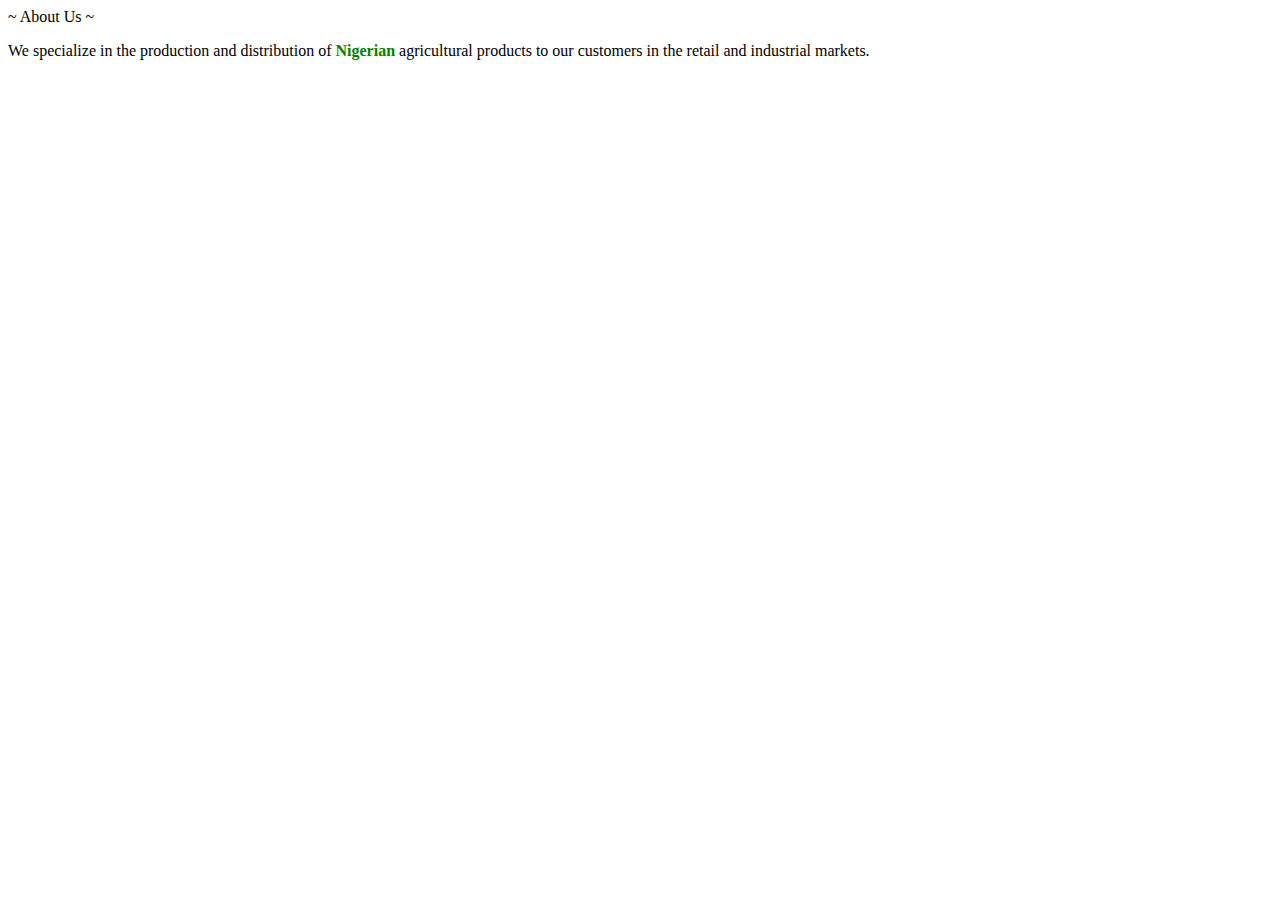
==== aboutUs.htm @ f9ad3686 "Add files via upload" ====
<!DOCTYPE html>
<html lang="en">
  <head>
    <meta charset="utf-8">
    <meta name="generator" content="CoffeeCup HTML Editor (www.coffeecup.com)">
    <meta name="dcterms.created" content="Sat, 18 Feb 2017 04:09:50 GMT">
    <meta name="description" content="">
    <meta name="keywords" content="">
    <title>Akoluch Nigeria Limited</title>
 <link rel="stylesheet" type="text/css" href="anime.css" />
    
    <!--[if IE]>
    <script src="http://html5shim.googlecode.com/svn/trunk/html5.js"></script>
    <![endif]-->
  </head>
  <body>
   <header> ~ About Us ~ </header>
  <div id="aboutUs"><p>We specialize in the production and distribution of <font style="color:green  ; font-weight:bold;">Nigerian</font> agricultural products to our customers in the retail and industrial markets.</p></div>

  </body>
</html>
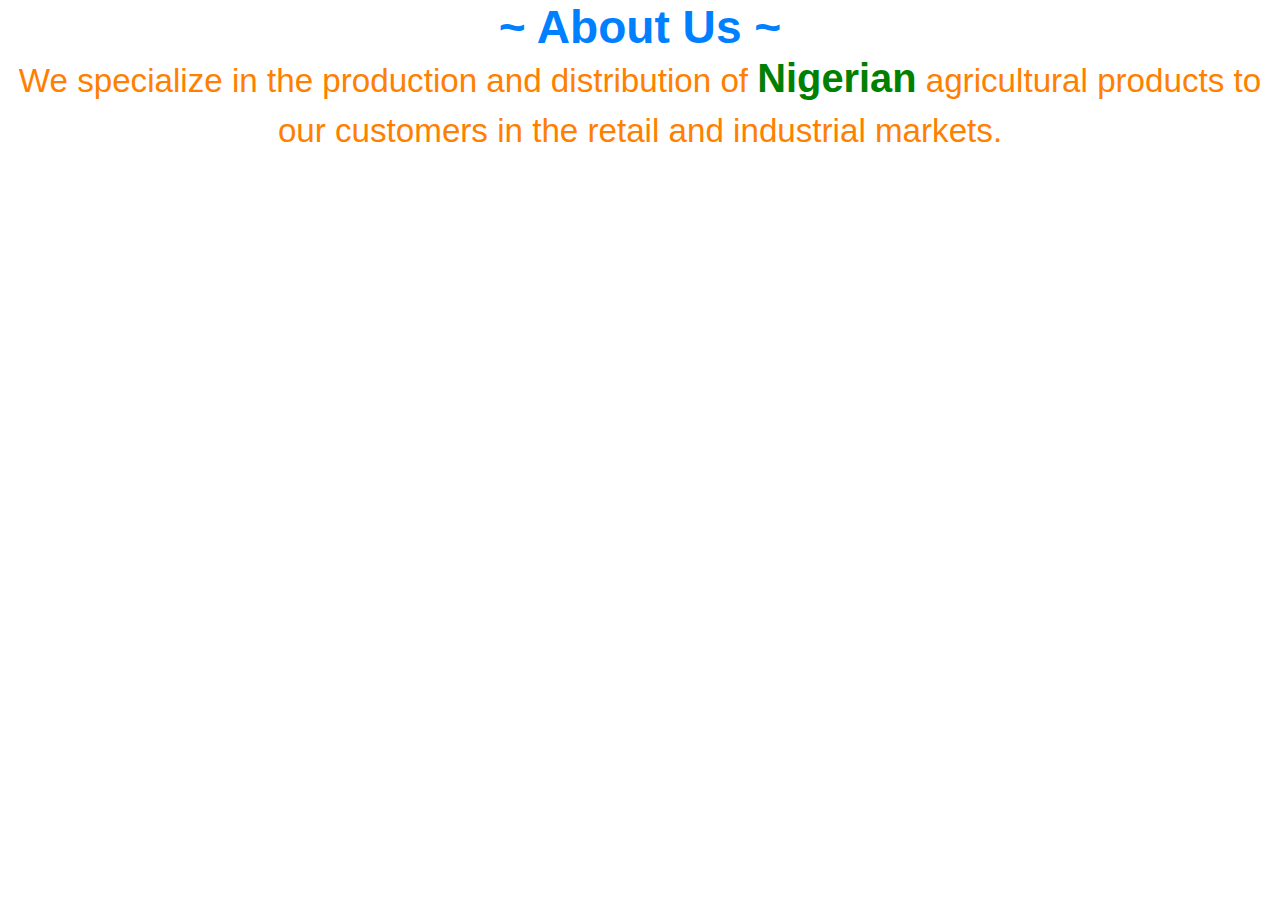
==== commit 5c13ecdd: "Update aboutUs.htm" ====
--- a/aboutUs.htm
+++ b/aboutUs.htm
@@ -7,7 +7,7 @@
     <meta name="description" content="">
     <meta name="keywords" content="">
     <title>Akoluch Nigeria Limited</title>
- <link rel="stylesheet" type="text/css" href="anime.css" />
+    <link rel="stylesheet" type="text/css" href="/anime.css" />
     
     <!--[if IE]>
     <script src="http://html5shim.googlecode.com/svn/trunk/html5.js"></script>
@@ -18,4 +18,4 @@
   <div id="aboutUs"><p>We specialize in the production and distribution of <font style="color:green  ; font-weight:bold;">Nigerian</font> agricultural products to our customers in the retail and industrial markets.</p></div>
 
   </body>
-</html>+</html>
--- a/anime.css
+++ b/anime.css
@@ -0,0 +1,31 @@
+@keyframes fadeIn {
+from {
+opacity : 0;
+}
+to {
+opacity : 1;
+}
+}
+* {
+margin : 0;
+padding : 0;
+text-align : center;
+font-size : 120%;
+font-family : "Arial", "Helvetica", sans-serif;
+color : #FF8000;
+animation-name : fadeIn;
+animation-duration : 3s;
+}
+header {
+font-weight : 900;
+font-size : 200%;
+color : #0080FF;
+}
+p {
+line-height : 150%;
+}
+.valuelist {
+list-style-position : inside;
+list-style-image : url('bullet.gif');
+line-height : 150%;
+}